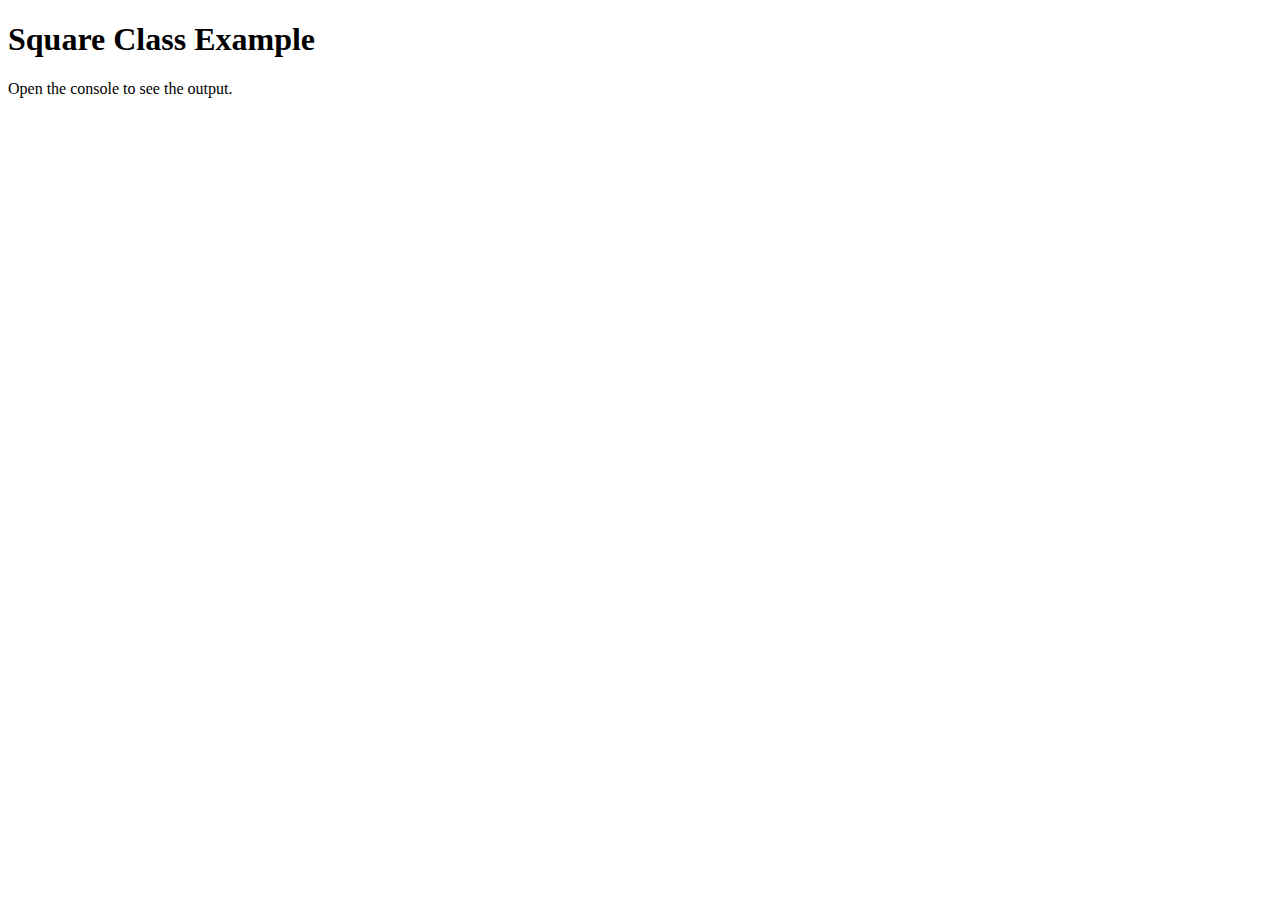
==== html/ex1.html @ 81240c53 "Pt1" ====
<!DOCTYPE html>
<html lang="en">
<head>
    <meta charset="UTF-8">
    <meta name="viewport" content="width=device-width, initial-scale=1.0">
    <title>Square Class</title>
</head>
<body>
    <h1>Square Class Example</h1>
    <p>Open the console to see the output.</p>

    <script src="../js/square.js"></script>
</body>
</html>
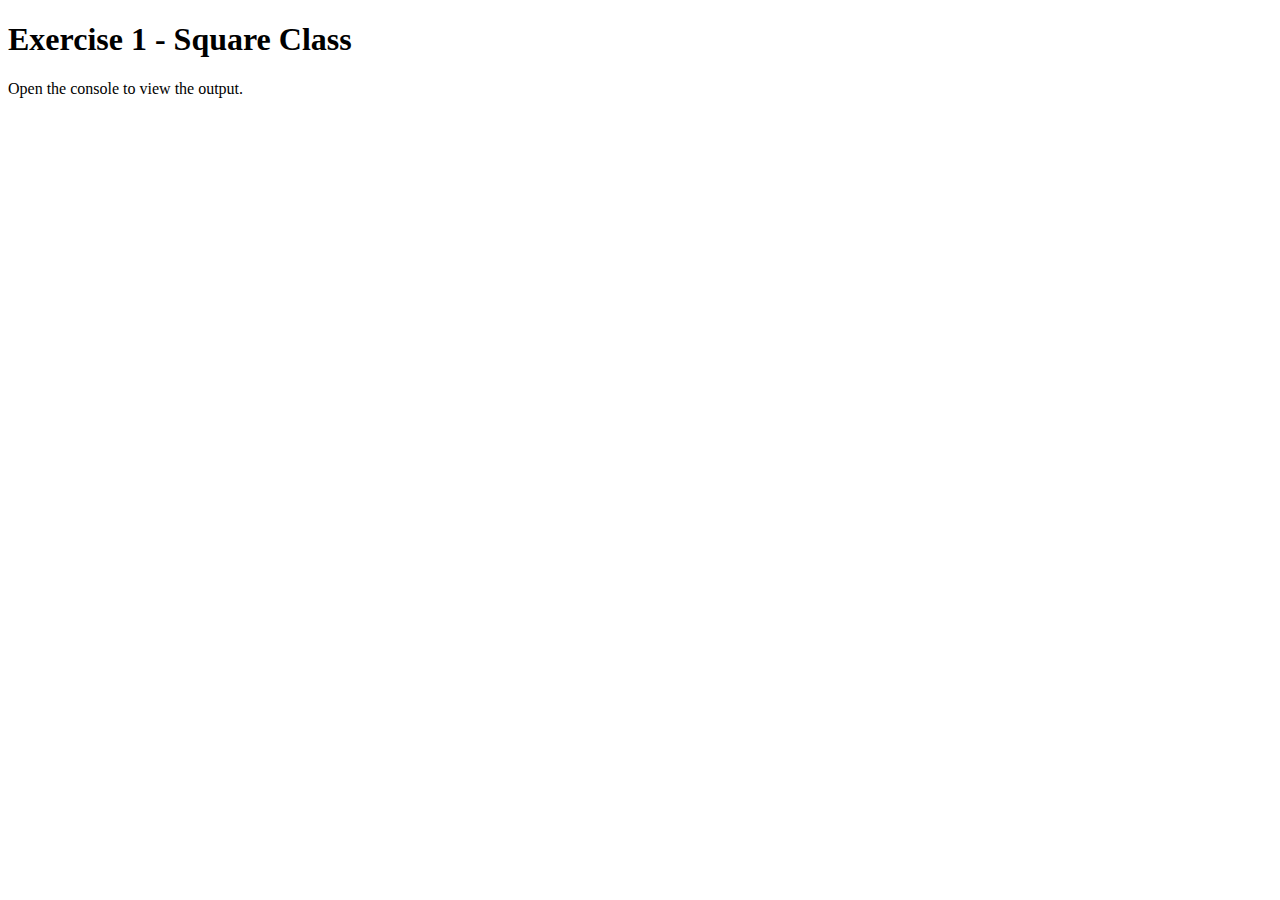
==== commit ce2f4ab5: "pt2" ====
--- a/html/ex1.html
+++ b/html/ex1.html
@@ -1,14 +1,13 @@
 <!DOCTYPE html>
 <html lang="en">
 <head>
-    <meta charset="UTF-8">
-    <meta name="viewport" content="width=device-width, initial-scale=1.0">
-    <title>Square Class</title>
+  <meta charset="UTF-8">
+  <meta name="viewport" content="width=device-width, initial-scale=1.0">
+  <title>Exercise 1 - Square Class</title>
+  <script src="../js/ex1.js" defer></script>
 </head>
 <body>
-    <h1>Square Class Example</h1>
-    <p>Open the console to see the output.</p>
-
-    <script src="../js/square.js"></script>
+  <h1>Exercise 1 - Square Class</h1>
+  <p>Open the console to view the output.</p>
 </body>
 </html>
